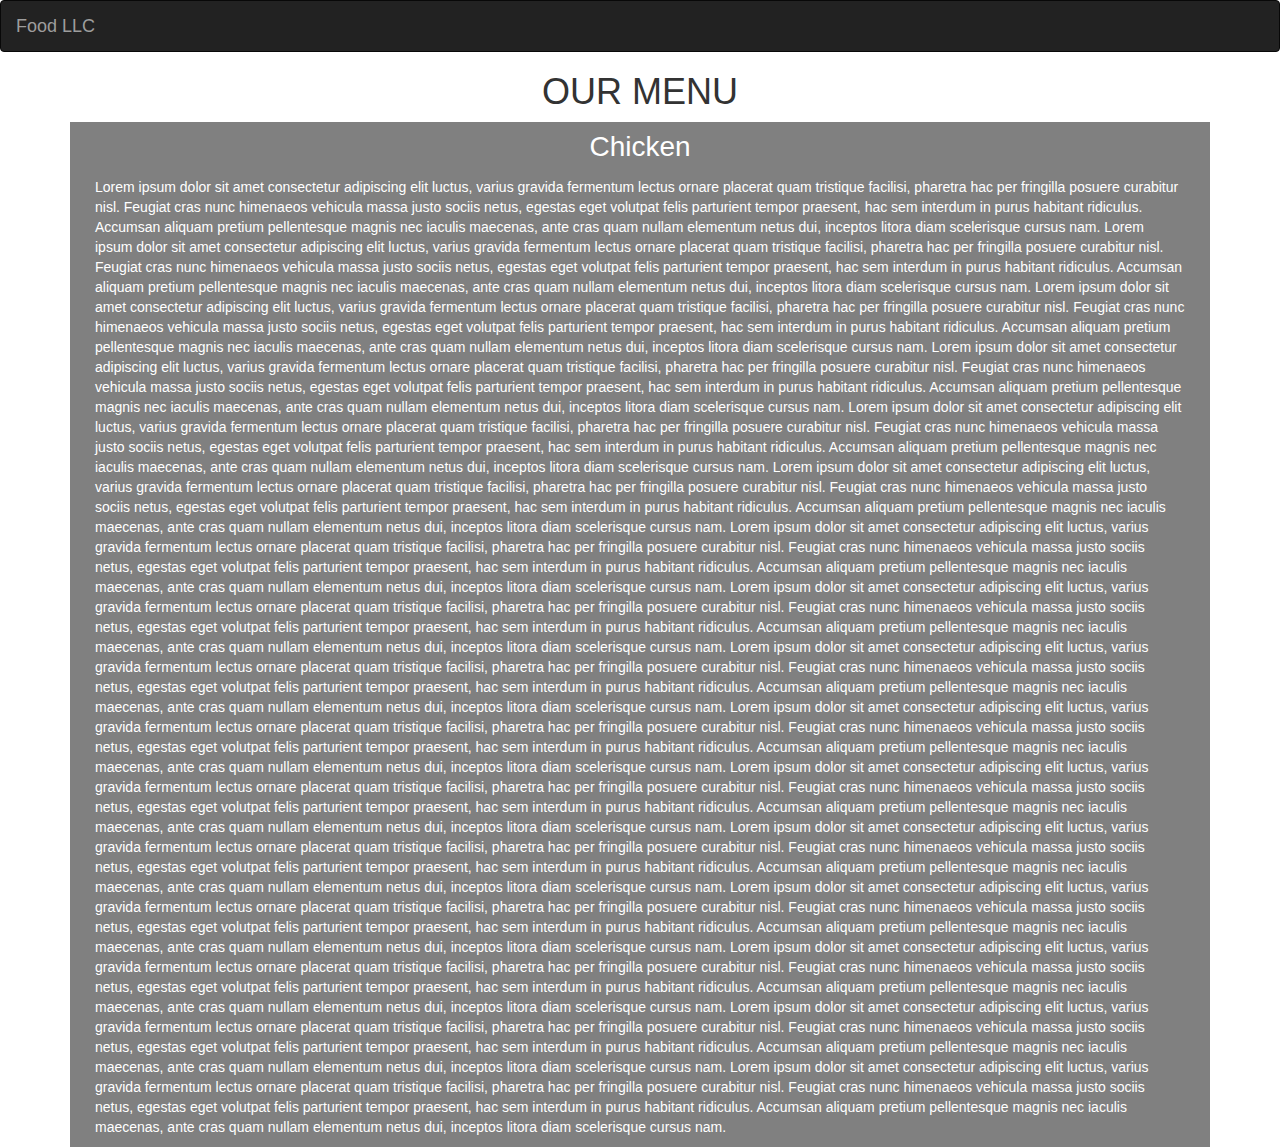
==== module3-solution/index.html @ 735a4128 "solution to module 3 added" ====
<!doctype html>
<html lang="en">
  <head>
    <meta charset="utf-8">
    <meta http-equiv="X-UA-Compatible" content="IE=edge">
    <meta name="viewport" content="width=device-width, initial-scale=1">

    <!-- HTML5 shim and Respond.js for IE8 support of HTML5 elements and media queries -->
    <!-- WARNING: Respond.js doesn't work if you view the page via file:// -->
    <!--[if lt IE 9]>
      <script src="https://oss.maxcdn.com/html5shiv/3.7.2/html5shiv.min.js"></script>
      <script src="https://oss.maxcdn.com/respond/1.4.2/respond.min.js"></script>
    <![endif]-->

    <title>Bootstrap Starter Page</title>
    <link rel="stylesheet" href="css/bootstrap.min.css">
    <link rel="stylesheet" href="css/styles.css">
  </head>
<body>
  <nav class="navbar navbar-default navbar-inverse">
    <div class="container-fluid">
      <!-- Brand and toggle get grouped for better mobile display -->
      <div class="navbar-header">
        <button type="button" class="navbar-toggle collapsed" data-toggle="collapse" data-target="#bs-example-navbar-collapse-1" aria-expanded="false">
          <span class="sr-only">Toggle navigation</span>
          <span class="icon-bar"></span>
          <span class="icon-bar"></span>
          <span class="icon-bar"></span>
        </button>
        <a class="navbar-brand" href="#">Food LLC</a>
      </div>
  
      <!-- Collect the nav links, forms, and other content for toggling -->
      <div class="collapse navbar-collapse" id="bs-example-navbar-collapse-1">
        <ul class="nav navbar-nav">
          <li class="active visible-xs"><a href="#">Chicken <span class="sr-only">(current)</span></a></li>
          <li class="visible-xs"><a href="#">Beef</a></li>
          <li class="visible-xs"><a href="#">Sushi</a></li>
        </ul>
      </div><!-- /.navbar-collapse -->
    </div><!-- /.container-fluid -->
  </nav>
  <h1 class="text-center"> OUR MENU </h1>
  <div class="row container center-block">
    <div class="col-md-12 menu-item">
      <p class="text-center menu-header">Chicken</p>
      <p class="item-description">
        Lorem ipsum dolor sit amet consectetur adipiscing elit luctus, 
        varius gravida fermentum lectus ornare placerat quam tristique facilisi, 
        pharetra hac per fringilla posuere curabitur nisl. 
        Feugiat cras nunc himenaeos vehicula massa justo sociis netus, 
        egestas eget volutpat felis parturient tempor praesent, 
        hac sem interdum in purus habitant ridiculus.
        Accumsan aliquam pretium pellentesque magnis nec iaculis maecenas, 
        ante cras quam nullam elementum netus dui,
        inceptos litora diam scelerisque cursus nam.
        Lorem ipsum dolor sit amet consectetur adipiscing elit luctus, 
        varius gravida fermentum lectus ornare placerat quam tristique facilisi, 
        pharetra hac per fringilla posuere curabitur nisl. 
        Feugiat cras nunc himenaeos vehicula massa justo sociis netus, 
        egestas eget volutpat felis parturient tempor praesent, 
        hac sem interdum in purus habitant ridiculus.
        Accumsan aliquam pretium pellentesque magnis nec iaculis maecenas, 
        ante cras quam nullam elementum netus dui,
        inceptos litora diam scelerisque cursus nam.
        Lorem ipsum dolor sit amet consectetur adipiscing elit luctus, 
        varius gravida fermentum lectus ornare placerat quam tristique facilisi, 
        pharetra hac per fringilla posuere curabitur nisl. 
        Feugiat cras nunc himenaeos vehicula massa justo sociis netus, 
        egestas eget volutpat felis parturient tempor praesent, 
        hac sem interdum in purus habitant ridiculus.
        Accumsan aliquam pretium pellentesque magnis nec iaculis maecenas, 
        ante cras quam nullam elementum netus dui,
        inceptos litora diam scelerisque cursus nam.
        Lorem ipsum dolor sit amet consectetur adipiscing elit luctus, 
        varius gravida fermentum lectus ornare placerat quam tristique facilisi, 
        pharetra hac per fringilla posuere curabitur nisl. 
        Feugiat cras nunc himenaeos vehicula massa justo sociis netus, 
        egestas eget volutpat felis parturient tempor praesent, 
        hac sem interdum in purus habitant ridiculus.
        Accumsan aliquam pretium pellentesque magnis nec iaculis maecenas, 
        ante cras quam nullam elementum netus dui,
        inceptos litora diam scelerisque cursus nam.
        Lorem ipsum dolor sit amet consectetur adipiscing elit luctus, 
        varius gravida fermentum lectus ornare placerat quam tristique facilisi, 
        pharetra hac per fringilla posuere curabitur nisl. 
        Feugiat cras nunc himenaeos vehicula massa justo sociis netus, 
        egestas eget volutpat felis parturient tempor praesent, 
        hac sem interdum in purus habitant ridiculus.
        Accumsan aliquam pretium pellentesque magnis nec iaculis maecenas, 
        ante cras quam nullam elementum netus dui,
        inceptos litora diam scelerisque cursus nam.
        Lorem ipsum dolor sit amet consectetur adipiscing elit luctus, 
        varius gravida fermentum lectus ornare placerat quam tristique facilisi, 
        pharetra hac per fringilla posuere curabitur nisl. 
        Feugiat cras nunc himenaeos vehicula massa justo sociis netus, 
        egestas eget volutpat felis parturient tempor praesent, 
        hac sem interdum in purus habitant ridiculus.
        Accumsan aliquam pretium pellentesque magnis nec iaculis maecenas, 
        ante cras quam nullam elementum netus dui,
        inceptos litora diam scelerisque cursus nam.
        Lorem ipsum dolor sit amet consectetur adipiscing elit luctus, 
        varius gravida fermentum lectus ornare placerat quam tristique facilisi, 
        pharetra hac per fringilla posuere curabitur nisl. 
        Feugiat cras nunc himenaeos vehicula massa justo sociis netus, 
        egestas eget volutpat felis parturient tempor praesent, 
        hac sem interdum in purus habitant ridiculus.
        Accumsan aliquam pretium pellentesque magnis nec iaculis maecenas, 
        ante cras quam nullam elementum netus dui,
        inceptos litora diam scelerisque cursus nam.
        Lorem ipsum dolor sit amet consectetur adipiscing elit luctus, 
        varius gravida fermentum lectus ornare placerat quam tristique facilisi, 
        pharetra hac per fringilla posuere curabitur nisl. 
        Feugiat cras nunc himenaeos vehicula massa justo sociis netus, 
        egestas eget volutpat felis parturient tempor praesent, 
        hac sem interdum in purus habitant ridiculus.
        Accumsan aliquam pretium pellentesque magnis nec iaculis maecenas, 
        ante cras quam nullam elementum netus dui,
        inceptos litora diam scelerisque cursus nam.
        Lorem ipsum dolor sit amet consectetur adipiscing elit luctus, 
        varius gravida fermentum lectus ornare placerat quam tristique facilisi, 
        pharetra hac per fringilla posuere curabitur nisl. 
        Feugiat cras nunc himenaeos vehicula massa justo sociis netus, 
        egestas eget volutpat felis parturient tempor praesent, 
        hac sem interdum in purus habitant ridiculus.
        Accumsan aliquam pretium pellentesque magnis nec iaculis maecenas, 
        ante cras quam nullam elementum netus dui,
        inceptos litora diam scelerisque cursus nam.
        Lorem ipsum dolor sit amet consectetur adipiscing elit luctus, 
        varius gravida fermentum lectus ornare placerat quam tristique facilisi, 
        pharetra hac per fringilla posuere curabitur nisl. 
        Feugiat cras nunc himenaeos vehicula massa justo sociis netus, 
        egestas eget volutpat felis parturient tempor praesent, 
        hac sem interdum in purus habitant ridiculus.
        Accumsan aliquam pretium pellentesque magnis nec iaculis maecenas, 
        ante cras quam nullam elementum netus dui,
        inceptos litora diam scelerisque cursus nam.
        Lorem ipsum dolor sit amet consectetur adipiscing elit luctus, 
        varius gravida fermentum lectus ornare placerat quam tristique facilisi, 
        pharetra hac per fringilla posuere curabitur nisl. 
        Feugiat cras nunc himenaeos vehicula massa justo sociis netus, 
        egestas eget volutpat felis parturient tempor praesent, 
        hac sem interdum in purus habitant ridiculus.
        Accumsan aliquam pretium pellentesque magnis nec iaculis maecenas, 
        ante cras quam nullam elementum netus dui,
        inceptos litora diam scelerisque cursus nam.
        Lorem ipsum dolor sit amet consectetur adipiscing elit luctus, 
        varius gravida fermentum lectus ornare placerat quam tristique facilisi, 
        pharetra hac per fringilla posuere curabitur nisl. 
        Feugiat cras nunc himenaeos vehicula massa justo sociis netus, 
        egestas eget volutpat felis parturient tempor praesent, 
        hac sem interdum in purus habitant ridiculus.
        Accumsan aliquam pretium pellentesque magnis nec iaculis maecenas, 
        ante cras quam nullam elementum netus dui,
        inceptos litora diam scelerisque cursus nam.
        Lorem ipsum dolor sit amet consectetur adipiscing elit luctus, 
        varius gravida fermentum lectus ornare placerat quam tristique facilisi, 
        pharetra hac per fringilla posuere curabitur nisl. 
        Feugiat cras nunc himenaeos vehicula massa justo sociis netus, 
        egestas eget volutpat felis parturient tempor praesent, 
        hac sem interdum in purus habitant ridiculus.
        Accumsan aliquam pretium pellentesque magnis nec iaculis maecenas, 
        ante cras quam nullam elementum netus dui,
        inceptos litora diam scelerisque cursus nam.
        Lorem ipsum dolor sit amet consectetur adipiscing elit luctus, 
        varius gravida fermentum lectus ornare placerat quam tristique facilisi, 
        pharetra hac per fringilla posuere curabitur nisl. 
        Feugiat cras nunc himenaeos vehicula massa justo sociis netus, 
        egestas eget volutpat felis parturient tempor praesent, 
        hac sem interdum in purus habitant ridiculus.
        Accumsan aliquam pretium pellentesque magnis nec iaculis maecenas, 
        ante cras quam nullam elementum netus dui,
        inceptos litora diam scelerisque cursus nam.
        Lorem ipsum dolor sit amet consectetur adipiscing elit luctus, 
        varius gravida fermentum lectus ornare placerat quam tristique facilisi, 
        pharetra hac per fringilla posuere curabitur nisl. 
        Feugiat cras nunc himenaeos vehicula massa justo sociis netus, 
        egestas eget volutpat felis parturient tempor praesent, 
        hac sem interdum in purus habitant ridiculus.
        Accumsan aliquam pretium pellentesque magnis nec iaculis maecenas, 
        ante cras quam nullam elementum netus dui,
        inceptos litora diam scelerisque cursus nam.
        Lorem ipsum dolor sit amet consectetur adipiscing elit luctus, 
        varius gravida fermentum lectus ornare placerat quam tristique facilisi, 
        pharetra hac per fringilla posuere curabitur nisl. 
        Feugiat cras nunc himenaeos vehicula massa justo sociis netus, 
        egestas eget volutpat felis parturient tempor praesent, 
        hac sem interdum in purus habitant ridiculus.
        Accumsan aliquam pretium pellentesque magnis nec iaculis maecenas, 
        ante cras quam nullam elementum netus dui,
        inceptos litora diam scelerisque cursus nam.

      </p>
    </div>
  </div>

  <!-- jQuery (Bootstrap JS plugins depend on it) -->
  <script src="js/jquery-1.11.3.min.js"></script>
  <script src="js/bootstrap.min.js"></script>
  <script src="js/script.js"></script>
</body>
</html>
---- module3-solution/css/styles.css ----
h1{
    font-family: Helvetica;
}
.menu-header{
    font-size: 2em;
    color: white;
    background-color:gray;
    margin: 5px;
    width: auto;
}
.menu-item {
    color: white;
    background-color:gray;
    border-color: black;
    border-width: 1px;
}

.item-description{
    font-size:1em;
    margin: 10px;
}
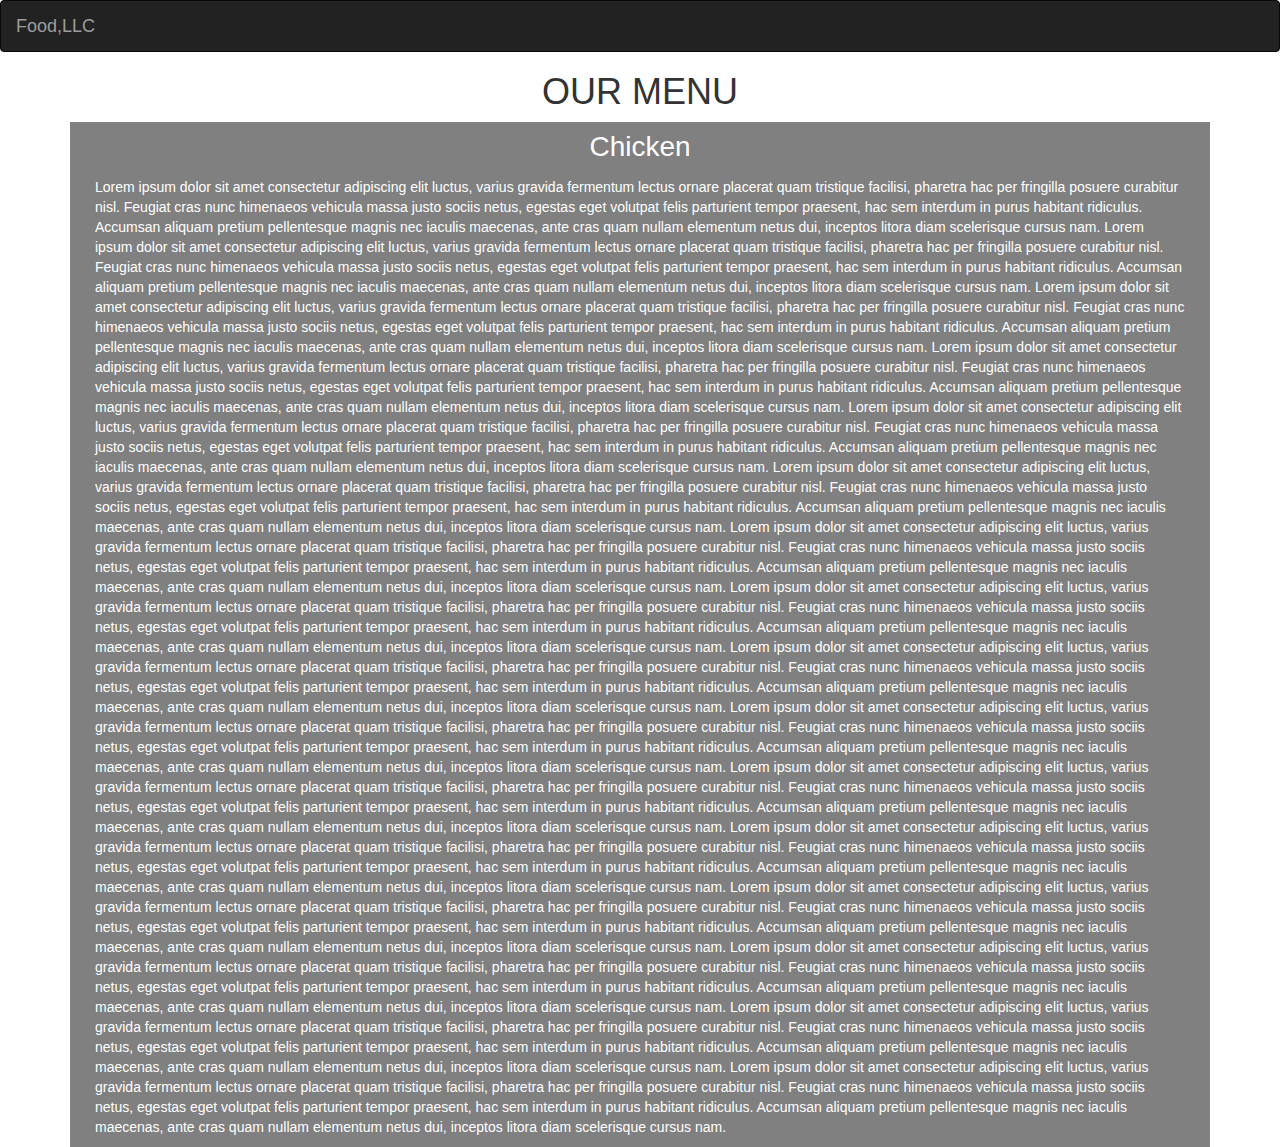
==== commit 974d5a0b: "solution to module 3 added" ====
--- a/module3-solution/index.html
+++ b/module3-solution/index.html
@@ -27,7 +27,7 @@
           <span class="icon-bar"></span>
           <span class="icon-bar"></span>
         </button>
-        <a class="navbar-brand" href="#">Food LLC</a>
+        <a class="navbar-brand" href="#">Food,LLC</a>
       </div>
   
       <!-- Collect the nav links, forms, and other content for toggling -->
